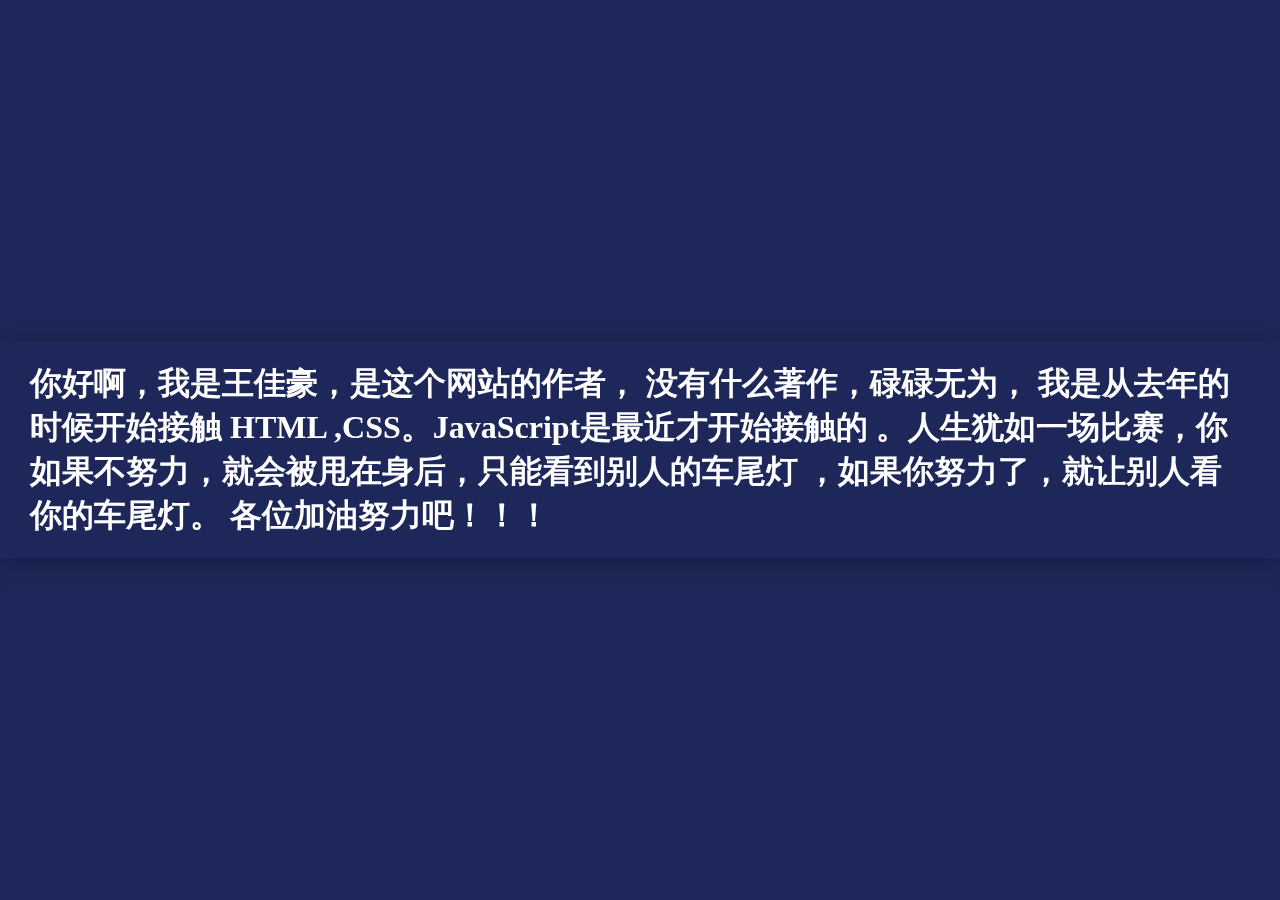
==== 3.html @ ed9d9e4a "Add files via upload" ====
<!DOCTYPE html>
<html lang="en">

<head>
    <meta charset="UTF-8" />
    <meta http-equiv="X-UA-Compatible" content="IE=edge" />
    <meta name="viewport" content="width=device-width, initial-scale=1.0" />
    <title>个人主页</title>
    <link rel="stylesheet" href="103.css" />
</head>

<body>
    <ul>
        <li>
            <h1>
                <a href="#">
                    你好啊，我是王佳豪，是这个网站的作者，
                    没有什么著作，碌碌无为，
                    我是从去年的时候开始接触 HTML
                ,CSS。JavaScript是最近才开始接触的
                    。人生犹如一场比赛，你如果不努力，就会被甩在身后，只能看到别人的车尾灯
                    ，如果你努力了，就让别人看你的车尾灯。
                    各位加油努力吧！！！
                </a>
                <p>
                    
                </p>
            </h1>
        </li>
    </ul>
</body>

</html>
---- 103.css ----
* 
{
    margin: 0;
    padding: 0;
    box-sizing: border-box;
}
body 
{
    display: flex;
    justify-content: center;
    align-items: center;
    min-height: 100vh;
    background: #1e2759;
}
ul 
{
    position: relative;
    display: flex;
    justify-content: center;
    align-items: center;
    border-radius: 10px;
    box-shadow: 0 5px 25px rgba(0,0,0,0.25);
}
ul li 
{
    list-style: none;
}
ul li a
{
    position: relative;
    color: #fff;
    text-decoration: none;
    display: inline-block;
    padding: 20px 30px;
    z-index: 1000;
    backdrop-filter: blur(15px);
}
ul li a ion-icon
{
    font-size: 2.5em;
    pointer-events: none;
    opacity: 0.25;
    transition: 0.25s;
}
ul li:active a ion-icon
{
    opacity: 1;
}
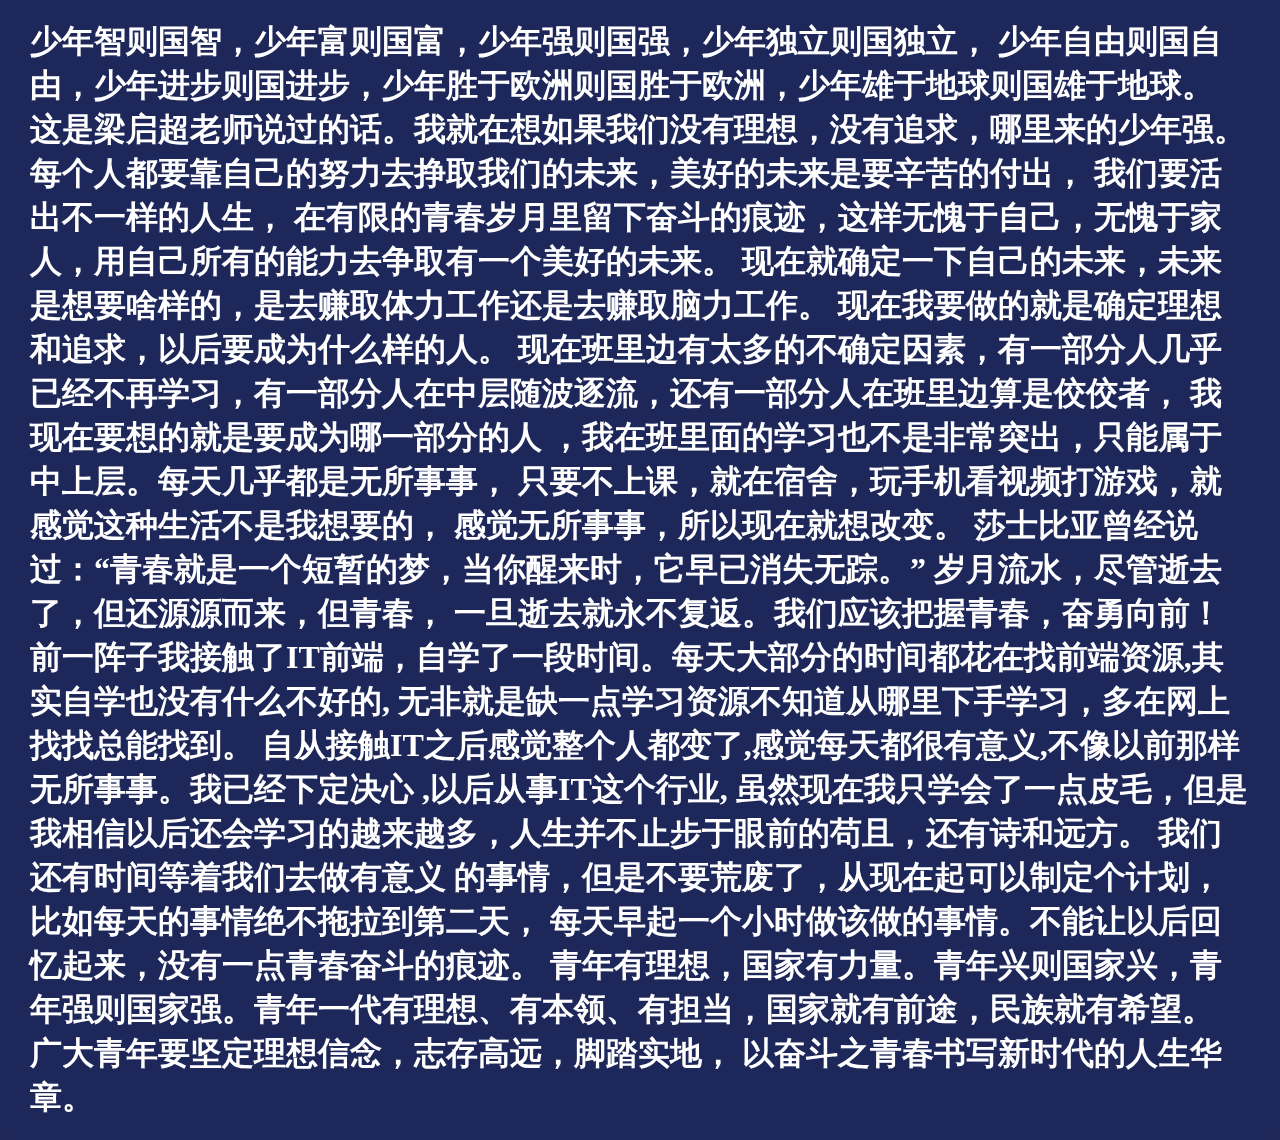
==== commit 7c1fc858: "Update 3.html" ====
--- a/3.html
+++ b/3.html
@@ -14,13 +14,19 @@
         <li>
             <h1>
                 <a href="#">
-                    你好啊，我是王佳豪，是这个网站的作者，
-                    没有什么著作，碌碌无为，
-                    我是从去年的时候开始接触 HTML
-                ,CSS。JavaScript是最近才开始接触的
-                    。人生犹如一场比赛，你如果不努力，就会被甩在身后，只能看到别人的车尾灯
-                    ，如果你努力了，就让别人看你的车尾灯。
-                    各位加油努力吧！！！
+                  少年智则国智，少年富则国富，少年强则国强，少年独立则国独立， 少年自由则国自由，少年进步则国进步，少年胜于欧洲则国胜于欧洲，少年雄于地球则国雄于地球。 
+                    这是梁启超老师说过的话。我就在想如果我们没有理想，没有追求，哪里来的少年强。 每个人都要靠自己的努力去挣取我们的未来，美好的未来是要辛苦的付出，
+                    我们要活出不一样的人生， 在有限的青春岁月里留下奋斗的痕迹，这样无愧于自己，无愧于家人，用自己所有的能力去争取有一个美好的未来。 
+                    现在就确定一下自己的未来，未来是想要啥样的，是去赚取体力工作还是去赚取脑力工作。 现在我要做的就是确定理想和追求，以后要成为什么样的人。
+                    现在班里边有太多的不确定因素，有一部分人几乎已经不再学习，有一部分人在中层随波逐流，还有一部分人在班里边算是佼佼者， 我现在要想的就是要成为哪一部分的人
+                    ，我在班里面的学习也不是非常突出，只能属于中上层。每天几乎都是无所事事， 只要不上课，就在宿舍，玩手机看视频打游戏，就感觉这种生活不是我想要的，
+                    感觉无所事事，所以现在就想改变。 莎士比亚曾经说过：“青春就是一个短暂的梦，当你醒来时，它早已消失无踪。” 岁月流水，尽管逝去了，但还源源而来，但青春，
+                    一旦逝去就永不复返。我们应该把握青春，奋勇向前！ 前一阵子我接触了IT前端，自学了一段时间。每天大部分的时间都花在找前端资源,其实自学也没有什么不好的,
+                    无非就是缺一点学习资源不知道从哪里下手学习，多在网上找找总能找到。 自从接触IT之后感觉整个人都变了,感觉每天都很有意义,不像以前那样无所事事。我已经下定决心
+                    ,以后从事IT这个行业, 虽然现在我只学会了一点皮毛，但是我相信以后还会学习的越来越多，人生并不止步于眼前的苟且，还有诗和远方。 我们还有时间等着我们去做有意义
+                    的事情，但是不要荒废了，从现在起可以制定个计划，比如每天的事情绝不拖拉到第二天， 每天早起一个小时做该做的事情。不能让以后回忆起来，没有一点青春奋斗的痕迹。
+                    青年有理想，国家有力量。青年兴则国家兴，青年强则国家强。青年一代有理想、有本领、有担当，国家就有前途，民族就有希望。 广大青年要坚定理想信念，志存高远，脚踏实地，
+                    以奋斗之青春书写新时代的人生华章。
                 </a>
                 <p>
                     
@@ -30,4 +36,4 @@
     </ul>
 </body>
 
-</html>+</html>
